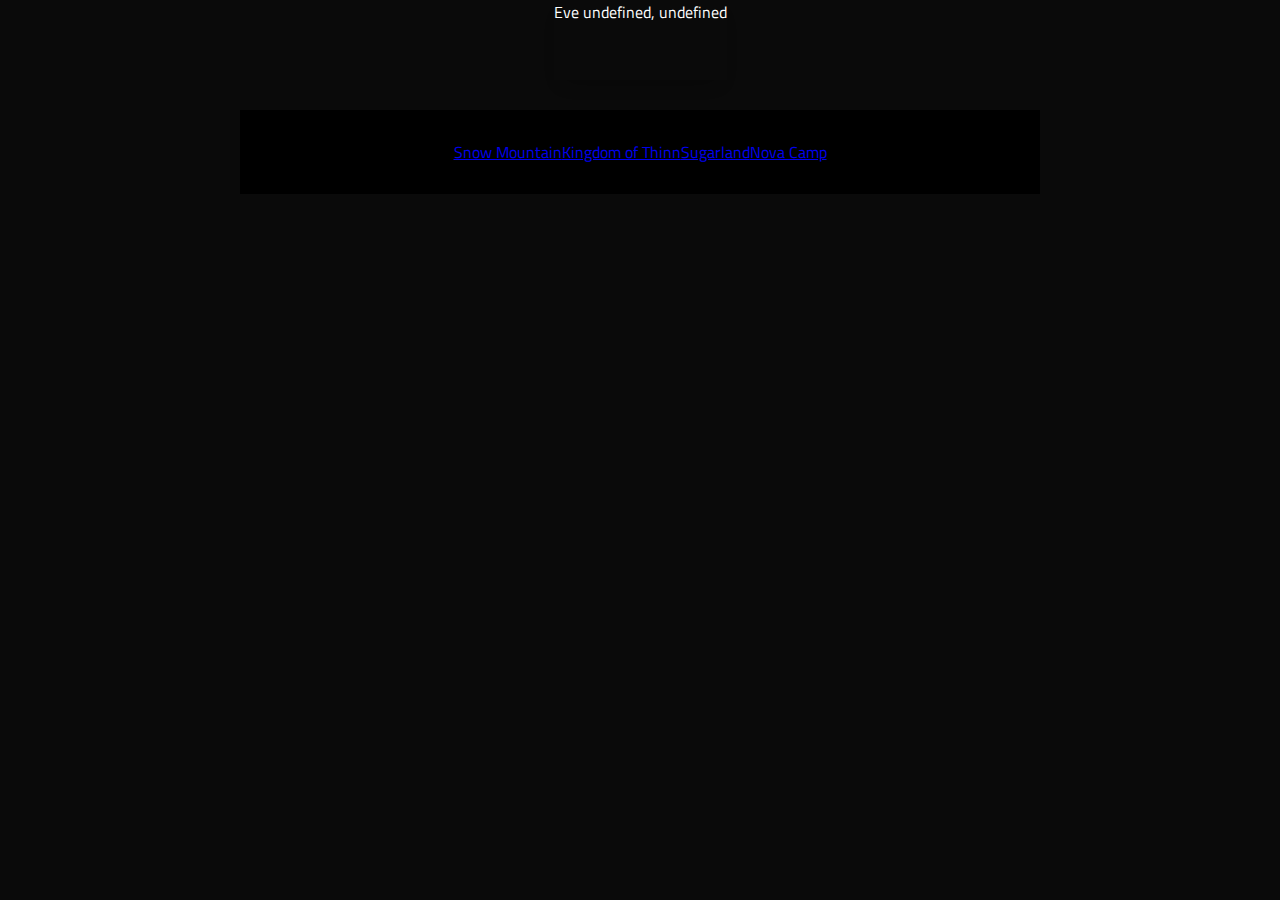
==== map/index.html @ a9e7676f "add image asset and create folders for data and map" ====
<!DOCTYPE html>
<html lang="en">

<head>
    <meta charset="UTF-8">
    <meta name="viewport" content="width=device-width, initial-scale=1.0">
    <meta http-equiv="X-UA-Compatible" content="ie=edge">
    <link href="https://fonts.googleapis.com/css2?family=Titillium+Web:wght@300&display=swap" rel="stylesheet">
    <link rel="stylesheet" href="../styles/reset.css">
    <link rel="stylesheet" href="../styles/style.css">
    <link rel="stylesheet" href="../styles/home.css">
    <title>Document</title>
</head>

<body>
    <div class="wrap">
        <header></header>
        <main>
            <section>
                <div id="map-div"></div>
            </section>
        </main>
    </div>
    <script type="module" src="./map.js"></script>
</body>

</html>
---- styles/style.css ----
body {
    /* https://coolors.co/generate and click export -> scss to get the colors to copy and paste below*/
    /* --color1: hsla(349, 69%, 76%, 1);
    --color2: hsla(207, 67%, 44%, 1);
    --color3: hsla(200, 61%, 56%, 1);
    --color4: hsla(187, 41%, 94%, 1);
    --color5: hsla(170, 28%, 95%, 1); */

    /* --color1: hsla(45, 86%, 83%, 1);
    --color2: hsla(135, 65%, 98%, 1);
    --color3: hsla(315, 37%, 86%, 1);
    --color4: hsla(45, 73%, 98%, 1);
    --color5: hsla(224, 40%, 79%, 1); */
    
    --header-height: 80px;
    --shadow: 0px 10px 20px -12px rgba(0,0,0,0.45);
    --gutter: 30px;
    --footer-height: 25px;
    
    font-family: 'Titillium Web', sans-serif;
    background-color: var(--color2);
}

main {
    display: flex;
    flex-direction: column;
    justify-content: center;
    align-items: center;
    margin-bottom: calc(var(--footer-height));
}

section {
    background-color: var(--color5);
    width: 1000px;
    max-width: 80%;
    display: flex;
    flex-direction: column;
    justify-content: center;
    align-items: center;
    padding-top: var(--gutter);
    padding-bottom: var(--gutter);
    margin-top: var(--gutter);
    margin-bottom: var(--gutter);
    border: solid 2px var(--color1);
}

header {
    display: flex;
    justify-content: flex-end;
    background-color: var(--color3);
    height: var(--header-height);
    box-shadow: var(--shadow);
}

footer {
    display: flex;
    justify-content: flex-end;
    background-color: var(--color3);
    box-shadow: var(--shadow);
}


h2 {
    font-size: 1.8rem;
    font-weight: bold;
}

.gutter-right {
    margin-right: 20px;
}

.main-logo {
    animation: pulse 5s infinite ease-in-out;
}

header img {
    height: var(--header-height);
}

p {
    margin: var(--gutter);
}
  
footer {
    position: fixed;
    width: 100%;
    bottom: 0;
    height: var(--footer-height);
    display: flex;
    justify-content: flex-end;
    background-color: var(--color3);
    box-shadow: var(--shadow);
}
  
  @keyframes pulse {
    20% {
      transform: rotate3d(-10, -10, -10, 50deg) scale(1.2);
    }

    40% {
        transform: rotate3d(10, 10, -10, 50deg) scale(1);
    }

    60% {
        transform: rotate3d(-10, 10, 10, 50deg) scale(1.2);
      }

    80% {
        transform: rotate3d(10, 10, 10, 50deg) scale(1);
    }

  }
---- styles/home.css ----
/* add home page styles here */

body {
    background-color: #0a0a0a;
    color: #FFF;
}

h1 {
    font-size: 2.5rem;
    font-weight: bold;
}

form {
    display: flex;
    flex-direction: column;
}

.wrap {
    display: flex;
    flex-direction: column;
    justify-content: center;
    align-items: center;
}

section {
    background-color: #000;
}
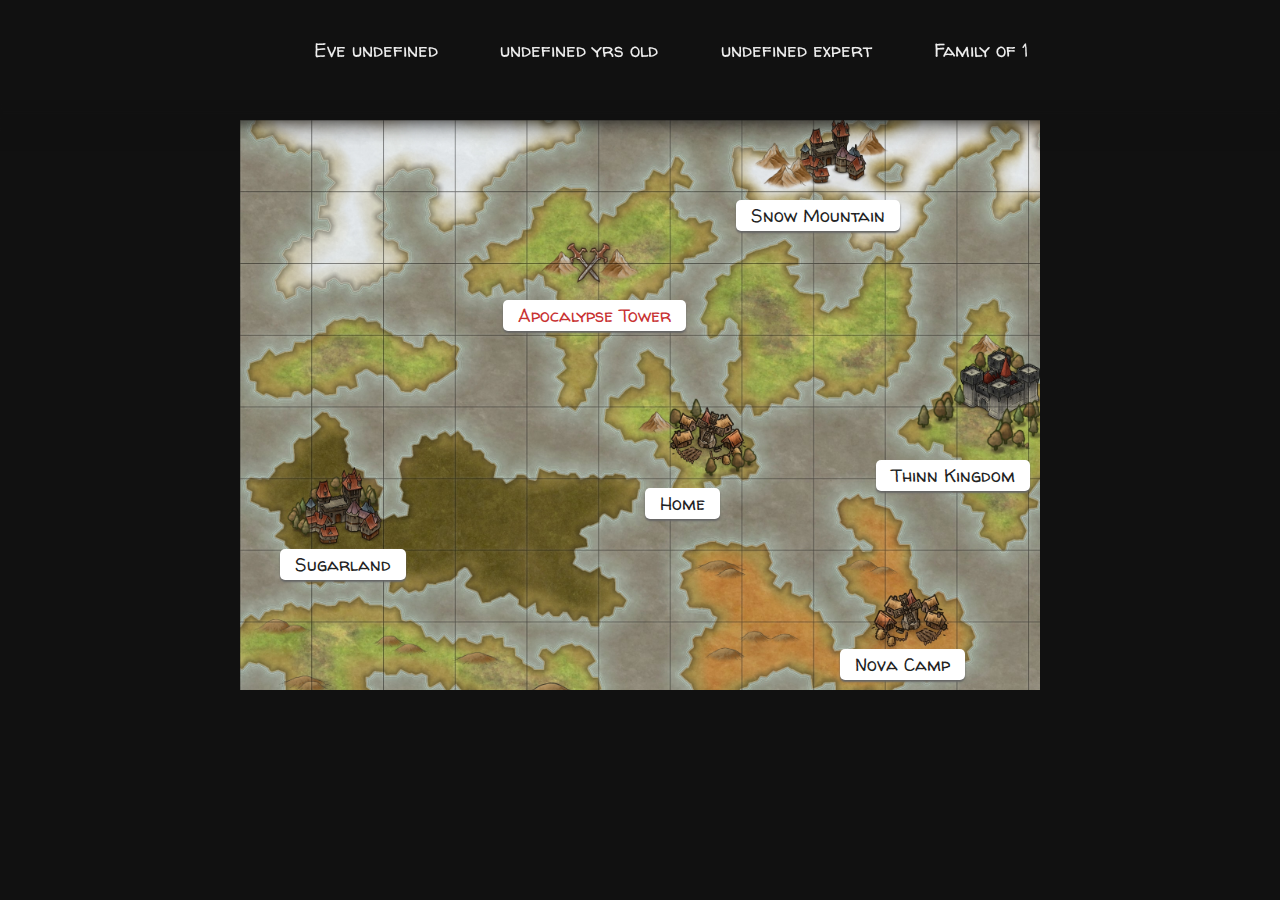
==== commit 9945b4df: "add assets style and music per stage of life" ====
--- a/map/index.html
+++ b/map/index.html
@@ -9,12 +9,20 @@
     <link rel="stylesheet" href="../styles/reset.css">
     <link rel="stylesheet" href="../styles/style.css">
     <link rel="stylesheet" href="../styles/home.css">
+    <link rel="stylesheet" href="../styles/map.css">
     <title>Document</title>
 </head>
 
 <body>
     <div class="wrap">
-        <header></header>
+        <header>
+            <audio autoplay id="audio">
+                <source type="audio/ogg" id="audio-source">
+            </audio>
+            <div id="header-wrap">
+
+            </div>
+        </header>
         <main>
             <section>
                 <div id="map-div"></div>
--- a/styles/style.css
+++ b/styles/style.css
@@ -47,10 +47,8 @@
 
 header {
     display: flex;
-    justify-content: flex-end;
     background-color: var(--color3);
     height: var(--header-height);
-    box-shadow: var(--shadow);
 }
 
 footer {
--- a/styles/home.css
+++ b/styles/home.css
@@ -1,13 +1,57 @@
 /* add home page styles here */
+@import url('https://fonts.googleapis.com/css2?family=Walter+Turncoat&display=swap');
+@import url('https://fonts.googleapis.com/css2?family=Gaegu:wght@300;400;700&display=swap');
+
 
 body {
-    background-color: #0a0a0a;
-    color: #FFF;
+    font-family: 'Walter Turncoat', cursive;
+    /*font-family: 'Gaegu', cursive;*/
+    background: #111;
+    color: #eee;
+    text-align: center;
+}
+
+main {
+    width: 900px;
+    margin-top: 120px;
+}
+
+section {
+    width: 100%;
+}
+
+header {
+    justify-content: center;
+    height: 100px;
+    position: fixed;
+    top: 0px;
+    z-index: 1;
+    font-size: 1.2rem;
+    background-color: #111;
+    box-shadow: 0px 0px 20px 21px #111;
+}
+
+#header-wrap {
+    width: 900px;
+    height: 100px;
+    display: flex;
+    justify-content: space-evenly;
+    align-items: center;
+}
+
+.hidden {
+    display: none;
 }
 
 h1 {
     font-size: 2.5rem;
+    text-align: center;
+}
+
+h3 {
+    font-size: 2rem;
     font-weight: bold;
+    text-align: center;
 }
 
 form {
@@ -22,6 +66,121 @@
     align-items: center;
 }
 
+a {
+    color: #222;
+    font-size: 1.6rem;
+    margin: 10px;
+    display: block;
+    text-decoration: none;
+}
+
+#map-div {
+    background-image: url(../assets/map.jpg);
+    width: 800px;
+    height: 570px;
+    background-position: center top;
+    background-size: cover;
+    position: relative;
+}
+
+#map-div a {
+    background-color: #FFF;
+    position: absolute;
+    padding: 3px 15px;
+    border-radius: 5px;
+    box-shadow: 0px 2px 2px #666;
+    font-size: 1.1rem;
+}
+
+#quest-div {
+    text-align: center;
+}
+
+#quest-div img {
+    width: 800px;
+    margin: 40px 0;
+}
+
+p {
+    font-size: 1.6rem;
+    line-height: 1.5;
+    text-align: left;
+    text-indent: 40px;
+}
+
+#quest-div label {
+    font-size: 1.6rem;
+}
+
+#quest-div button {
+    width: auto;
+    margin: 40px;
+}
+
+#quest-div input {
+    visibility: hidden;
+}
+
+#quest-div input:checked ~ div {
+    text-decoration: underline;
+}
+
+header {
+    width: 100%;
+}
+
+.arctic-link {
+    top: 70px;
+    right: 130px;
+}
+
+.language-link {
+    top: 330px;
+    right: 0px;
+}
+
+.jungle-link {
+    bottom: 100px;
+    left: 30px;
+}
+
+.desert-link {
+    bottom: 0px;
+    right: 65px;
+}
+
+.apocalypse-link {
+    left: 253px;
+    top: 170px;
+    color: #c83232;
+}
+
+.home-link {
+    left: 395px;
+    top: 358px;
+}
+
+#results-div img {
+    margin: 0 auto;
+    display: block;
+}
+
+#results-div {
+    font-size: 2rem;
+    line-height: 2;
+}
+
+#results-div button {
+    padding: 5px 20px;
+    background: 0;
+    border: 2px solid white;
+    color: white;
+    font-size: 2.4rem;
+    font-family: 'Walter Turncoat', cursive;
+    margin-top: 30px;
+}
+
 section {
-    background-color: #000;
+    margin: 0;
+    padding: 0;
 }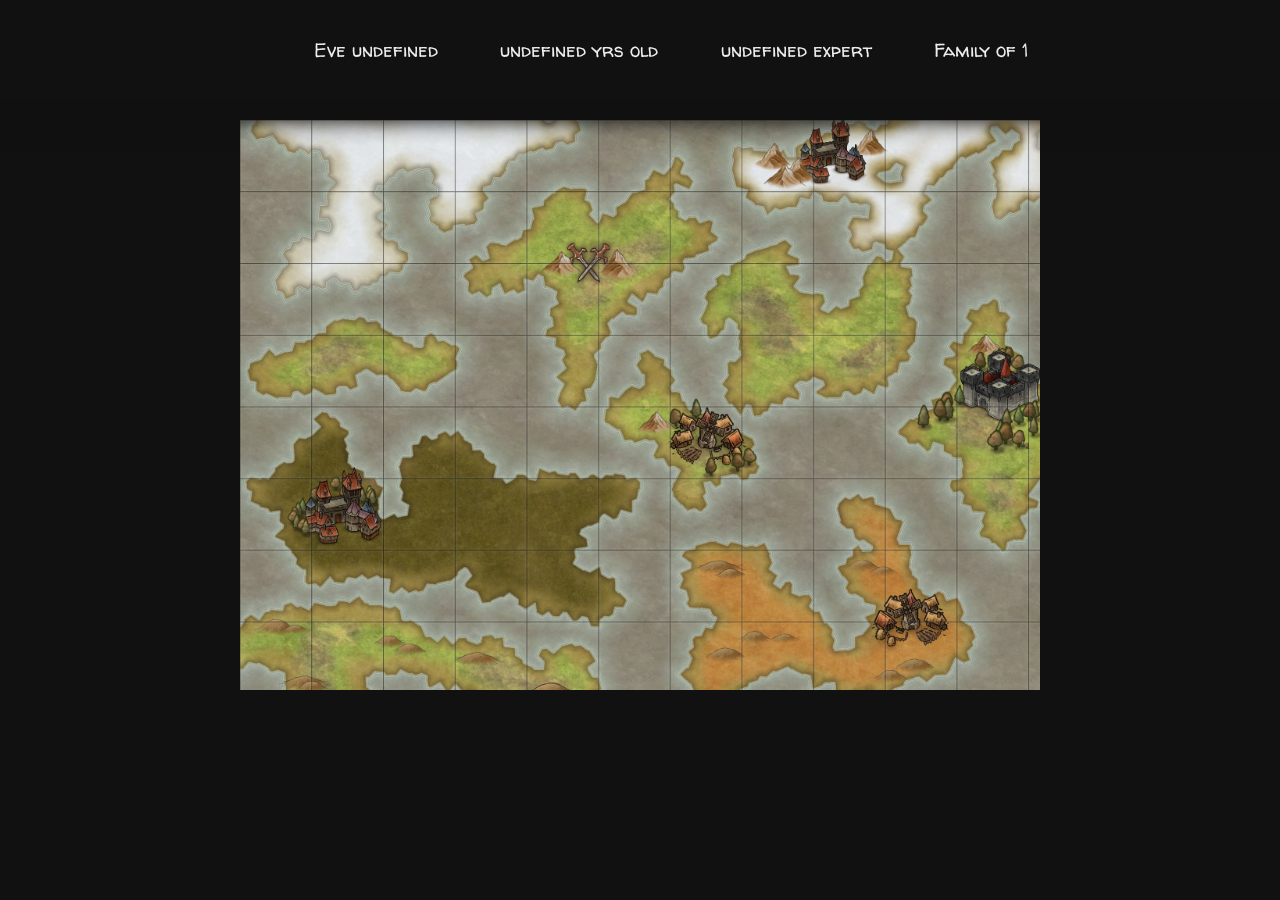
==== commit 934ccbcc: "add minor" ====
--- a/map/index.html
+++ b/map/index.html
@@ -10,7 +10,7 @@
     <link rel="stylesheet" href="../styles/style.css">
     <link rel="stylesheet" href="../styles/home.css">
     <link rel="stylesheet" href="../styles/map.css">
-    <title>Document</title>
+    <title>One Adventure One Life</title>
 </head>
 
 <body>
--- a/styles/home.css
+++ b/styles/home.css
@@ -1,11 +1,9 @@
 /* add home page styles here */
 @import url('https://fonts.googleapis.com/css2?family=Walter+Turncoat&display=swap');
-@import url('https://fonts.googleapis.com/css2?family=Gaegu:wght@300;400;700&display=swap');
 
 
 body {
     font-family: 'Walter Turncoat', cursive;
-    /*font-family: 'Gaegu', cursive;*/
     background: #111;
     color: #eee;
     text-align: center;
@@ -49,9 +47,9 @@
 }
 
 h3 {
-    font-size: 2rem;
-    font-weight: bold;
-    text-align: center;
+    font-size: 2.8rem;
+    text-align: center;
+    margin: 40px 0;
 }
 
 form {
@@ -83,7 +81,7 @@
     position: relative;
 }
 
-#map-div a {
+#map-div a, .completed {
     background-color: #FFF;
     position: absolute;
     padding: 3px 15px;
@@ -92,13 +90,27 @@
     font-size: 1.1rem;
 }
 
+.completed {
+    color: #999;
+    text-decoration: line-through;
+}
+
 #quest-div {
     text-align: center;
+    width: 100%;
+    margin-top: 10px;
 }
 
 #quest-div img {
-    width: 800px;
-    margin: 40px 0;
+    display: block;
+    margin: 0 auto;
+}
+
+.quest-image {
+    height: 340px;
+    background-position: center top;
+    background-size: cover;
+    margin: 10px 0;
 }
 
 p {
@@ -134,30 +146,56 @@
     right: 130px;
 }
 
+.arctic-completed {
+    top: 80px;
+    right: 140px;
+}
+
 .language-link {
     top: 330px;
     right: 0px;
 }
 
+.language-completed {
+    top: 340px;
+    right: 10px;
+}
+
 .jungle-link {
     bottom: 100px;
     left: 30px;
 }
 
+.jungle-completed {
+    bottom: 110px;
+    left: 40px;
+}
+
 .desert-link {
     bottom: 0px;
     right: 65px;
 }
 
-.apocalypse-link {
+.desert-completed {
+    bottom: 10px;
+    right: 75px;
+}
+
+.apocalypse-link, .apocalypse-completed {
     left: 253px;
     top: 170px;
     color: #c83232;
+    font-weight: bold;
 }
 
 .home-link {
-    left: 395px;
+    left: 370px;
     top: 358px;
+}
+
+.home-completed {
+    left: 380px;
+    top: 368px;
 }
 
 #results-div img {
